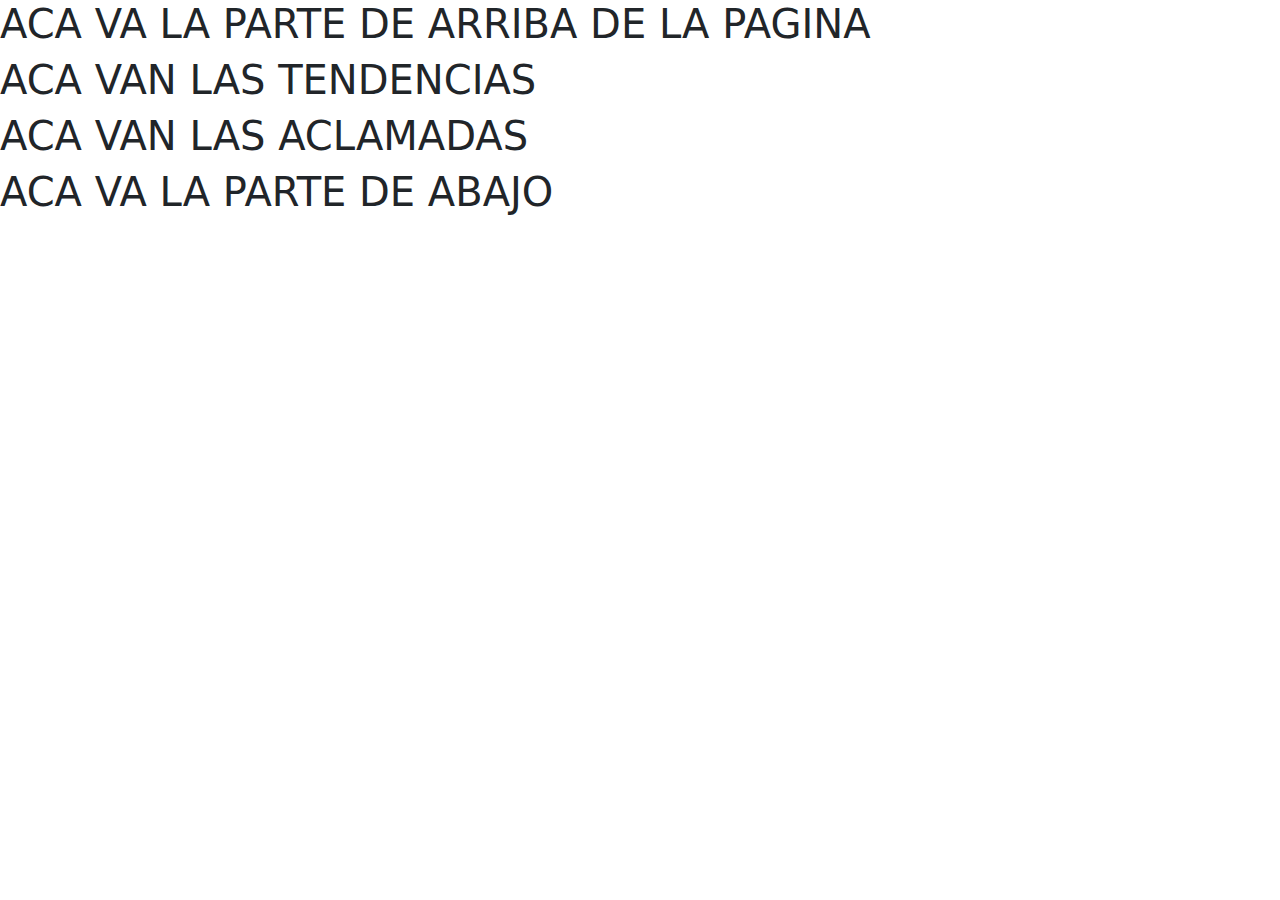
==== index.html @ 27e849fd "Inicio del proyecto" ====
<!DOCTYPE html>
<html lang="en">
<head>
    <meta charset="UTF-8">
    <meta name="viewport" content="width=device-width, initial-scale=1.0">
    
    <title>Document</title>

    <!-- LINK DE BOOTSTRAP -->
    <link href="https://cdn.jsdelivr.net/npm/bootstrap@5.3.3/dist/css/bootstrap.min.css" rel="stylesheet" integrity="sha384-QWTKZyjpPEjISv5WaRU9OFeRpok6YctnYmDr5pNlyT2bRjXh0JMhjY6hW+ALEwIH" crossorigin="anonymous">
</head>
<body>

    <header>
        <h1>ACA VA LA PARTE DE ARRIBA DE LA PAGINA</h1>
    </header>

    <main>
        <section> 
            <h1> ACA VAN LAS TENDENCIAS</h1>
        </section>
        <section> 
            <h1> ACA VAN LAS ACLAMADAS</h1>
        </section>
    </main>

    <footer>
        <h1>ACA VA LA PARTE DE ABAJO</h1>
    </footer>

    <!-- SCRIPTS -->
    <!-- BOOTSTRAP -->
    <script src="https://cdn.jsdelivr.net/npm/bootstrap@5.3.3/dist/js/bootstrap.bundle.min.js" integrity="sha384-YvpcrYf0tY3lHB60NNkmXc5s9fDVZLESaAA55NDzOxhy9GkcIdslK1eN7N6jIeHz" crossorigin="anonymous"></script>
    <script src="https://cdn.jsdelivr.net/npm/bootstrap@5.3.3/dist/js/bootstrap.min.js" integrity="sha384-0pUGZvbkm6XF6gxjEnlmuGrJXVbNuzT9qBBavbLwCsOGabYfZo0T0to5eqruptLy" crossorigin="anonymous"></script>
</body>
</html>
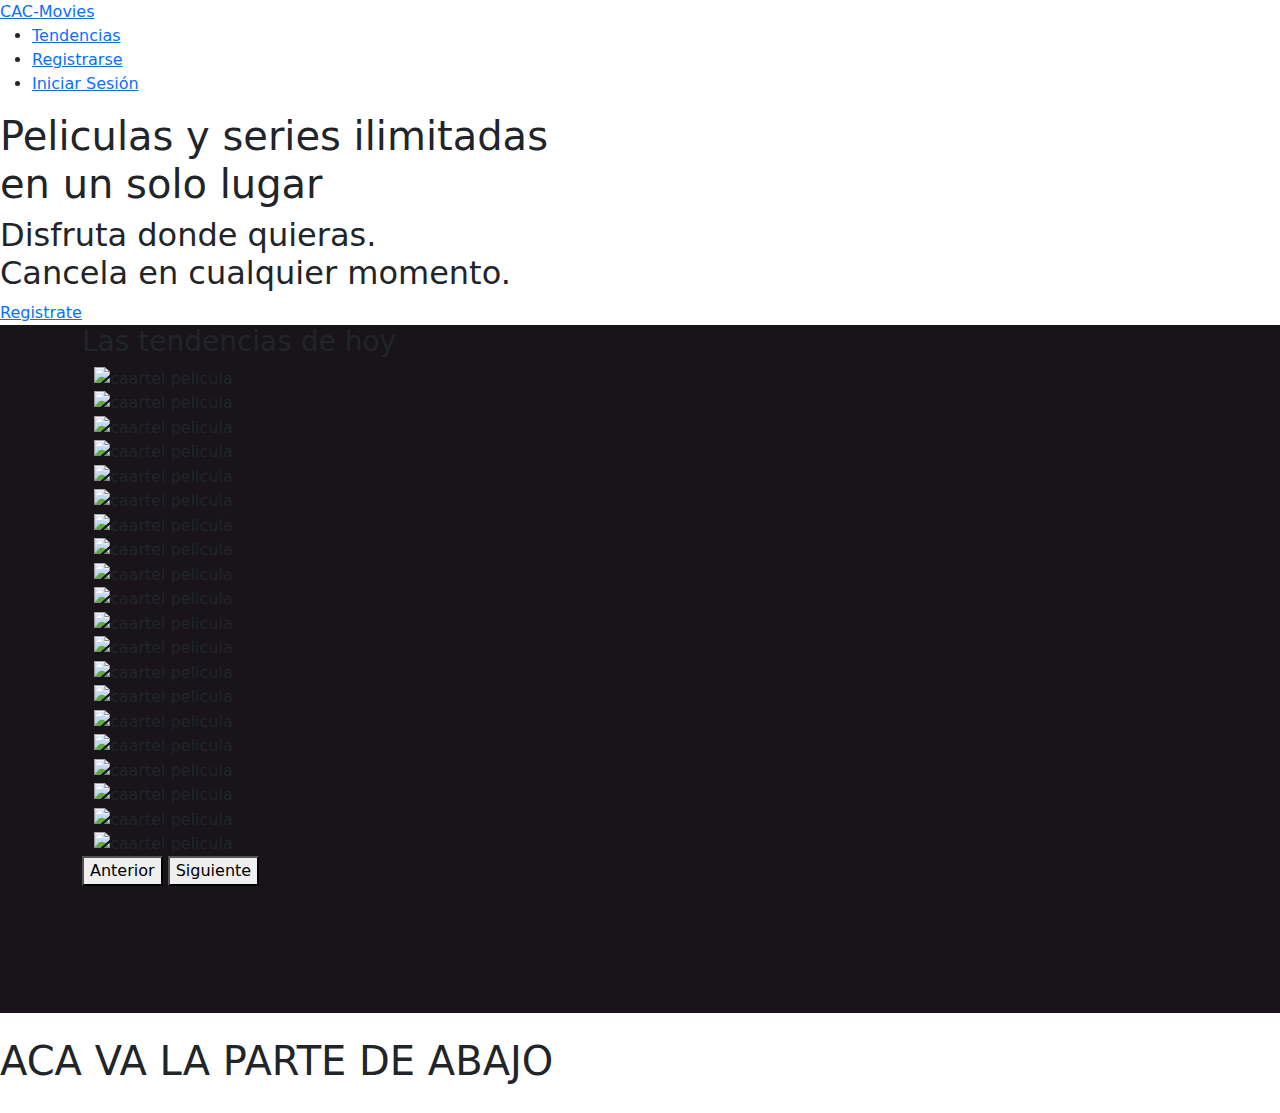
==== commit 7feef429: "Add files via upload" ====
--- a/index.html
+++ b/index.html
@@ -1,36 +1,293 @@
-<!DOCTYPE html>
-<html lang="en">
-<head>
-    <meta charset="UTF-8">
-    <meta name="viewport" content="width=device-width, initial-scale=1.0">
-    
-    <title>Document</title>
-
-    <!-- LINK DE BOOTSTRAP -->
-    <link href="https://cdn.jsdelivr.net/npm/bootstrap@5.3.3/dist/css/bootstrap.min.css" rel="stylesheet" integrity="sha384-QWTKZyjpPEjISv5WaRU9OFeRpok6YctnYmDr5pNlyT2bRjXh0JMhjY6hW+ALEwIH" crossorigin="anonymous">
-</head>
-<body>
-
-    <header>
-        <h1>ACA VA LA PARTE DE ARRIBA DE LA PAGINA</h1>
-    </header>
-
-    <main>
-        <section> 
-            <h1> ACA VAN LAS TENDENCIAS</h1>
-        </section>
-        <section> 
-            <h1> ACA VAN LAS ACLAMADAS</h1>
-        </section>
-    </main>
-
-    <footer>
-        <h1>ACA VA LA PARTE DE ABAJO</h1>
-    </footer>
-
-    <!-- SCRIPTS -->
-    <!-- BOOTSTRAP -->
-    <script src="https://cdn.jsdelivr.net/npm/bootstrap@5.3.3/dist/js/bootstrap.bundle.min.js" integrity="sha384-YvpcrYf0tY3lHB60NNkmXc5s9fDVZLESaAA55NDzOxhy9GkcIdslK1eN7N6jIeHz" crossorigin="anonymous"></script>
-    <script src="https://cdn.jsdelivr.net/npm/bootstrap@5.3.3/dist/js/bootstrap.min.js" integrity="sha384-0pUGZvbkm6XF6gxjEnlmuGrJXVbNuzT9qBBavbLwCsOGabYfZo0T0to5eqruptLy" crossorigin="anonymous"></script>
-</body>
+<!DOCTYPE html>
+<html lang="es">
+
+<head>
+    <meta charset="UTF-8">
+    <meta name="viewport" content="width=device-width, initial-scale=1.0">
+    
+    <script src="https://kit.fontawesome.com/f7fb471b65.js" crossorigin="anonymous"></script>
+    
+    <link href="https://fonts.googleapis.com/css2?family=Nunito:ital,wght@0,200;0,300;0,400;0,500;0,600;0,700;0,800;1,300&display=swap" rel="stylesheet">
+    
+    <link rel="shortcut icon" href="https://raw.githubusercontent.com/miguelDocente/proyecto_web_java_alumnos/main/favicon.ico" type="image/x-icon">
+    
+    <link rel="stylesheet" href="css/estilos.css">
+    <title>CAC-MOVIES</title>
+
+    
+    <!-- LINK CSS -->
+    <link rel="stylesheet" href="./style-aclamadas.css">
+    <link rel="stylesheet" href="./style-tendencias.css">
+
+    <!-- LINK ICONO-->
+    <link rel="icon" href="./src/claqueta(icono).png" type="icono-pelicula">
+
+    <!-- LINK DE BOOTSTRAP -->
+    <link href="https://cdn.jsdelivr.net/npm/bootstrap@5.3.3/dist/css/bootstrap.min.css" rel="stylesheet" integrity="sha384-QWTKZyjpPEjISv5WaRU9OFeRpok6YctnYmDr5pNlyT2bRjXh0JMhjY6hW+ALEwIH" crossorigin="anonymous">
+
+    <!--LINK DATA-AOS-->
+    <link href="https://unpkg.com/aos@2.3.1/dist/aos.css" rel="stylesheet">
+</head>
+
+<body>
+    <header class="header">
+        <nav class="navegacion">
+            <a href="#" class="anclaLogo">
+                <i class="fas fa-film" aria-hidden="true"></i>
+                <span>CAC-Movies</span>
+            </a>
+            <ul class="listaNav">
+                <li class="listaItem"><a href="#" class="linkNav">Tendencias</a></li>
+                <li class="listaItem"><a href="#" class="linkNav">Registrarse</a></li>
+                <li class="listaItem"><a href="#" class="linkNav iniciarSesion">Iniciar Sesión</a></li>
+            </ul>
+        </nav>
+    </header>
+    <main id="main" class="main">
+        
+
+        <section class="sectionPrincipal">
+            <h1 class="tituloPrincipal">Peliculas y series ilimitadas <br>
+                en un solo lugar</h1>
+            <h2 class="subtituloPrincipal">Disfruta donde quieras. <br>
+                Cancela en cualquier momento.</h2>
+            <a class="botonRegistrarse" href="#">Registrate</a>
+        
+    </main>
+
+
+    <main style="background-color: #181419;">
+        <section id="tendencias" class="container"> 
+            <h3 class="titulotendencias"> Las tendencias de hoy</h3>
+            <div class="tendencias_container container">
+                <div class="peli_item">
+                    <div class="pelicula">
+                        <img src="./src/peliculas/color-rojo.png" alt="caartel pelicula" class="img-fluid">
+                    </div>
+                </div>
+                <div  class="peli_item">
+                    <div class="pelicula">
+                        <img src="./src/peliculas/color-rojo.png" alt="caartel pelicula" class="img-fluid">
+                    </div>
+                </div>
+                <div class="peli_item">
+                    <div class="pelicula">
+                        <img src="./src/peliculas/color-rojo.png" alt="caartel pelicula" class="img-fluid">
+                    </div>
+                </div>
+                <div class="peli_item">
+                    <div class="pelicula">
+                        <img src="./src/peliculas/color-rojo.png" alt="caartel pelicula" class="img-fluid">
+                    </div>
+                </div>
+                <div class="peli_item">
+                    <div class="pelicula">
+                        <img src="./src/peliculas/color-rojo.png" alt="caartel pelicula" class="img-fluid">
+                    </div>
+                </div>
+                <div class="peli_item">
+                    <div class="pelicula">
+                        <img src="./src/peliculas/color-rojo.png" alt="caartel pelicula" class="img-fluid">
+                    </div>
+                </div>
+                <div class="peli_item">
+                    <div class="pelicula">
+                        <img src="./src/peliculas/color-rojo.png" alt="caartel pelicula" class="img-fluid">
+                    </div>
+                </div>
+                <div class="peli_item">
+                    <div class="pelicula">
+                        <img src="./src/peliculas/color-rojo.png" alt="caartel pelicula" class="img-fluid">
+                    </div>
+                </div>
+                <div class="peli_item">
+                    <div class="pelicula">
+                        <img src="./src/peliculas/color-rojo.png" alt="caartel pelicula" class="img-fluid">
+                    </div>
+                </div>
+                <div class="peli_item">
+                    <div class="pelicula">
+                        <img src="./src/peliculas/color-rojo.png" alt="caartel pelicula" class="img-fluid">
+                    </div>
+                </div>
+                <div class="peli_item">
+                    <div class="pelicula">
+                        <img src="./src/peliculas/color-rojo.png" alt="caartel pelicula" class="img-fluid">
+                    </div>
+                </div>
+                <div class="peli_item">
+                    <div class="pelicula">
+                        <img src="./src/peliculas/color-rojo.png" alt="caartel pelicula" class="img-fluid">
+                    </div>
+                </div>
+                <div class="peli_item">
+                    <div class="pelicula">
+                        <img src="./src/peliculas/color-rojo.png" alt="caartel pelicula" class="img-fluid">
+                    </div>
+                </div>
+                <div class="peli_item">
+                    <div class="pelicula">
+                        <img src="./src/peliculas/color-rojo.png" alt="caartel pelicula" class="img-fluid">
+                    </div>
+                </div>
+                <div class="peli_item">
+                    <div class="pelicula">
+                        <img src="./src/peliculas/color-rojo.png" alt="caartel pelicula" class="img-fluid">
+                    </div>
+                </div>
+                <div class="peli_item">
+                    <div class="pelicula">
+                        <img src="./src/peliculas/color-rojo.png" alt="caartel pelicula" class="img-fluid">
+                    </div>
+                </div>
+                <div class="peli_item">
+                    <div class="pelicula">
+                        <img src="./src/peliculas/color-rojo.png" alt="caartel pelicula" class="img-fluid">
+                    </div>
+                </div>
+                <div class="peli_item">
+                    <div class="pelicula">
+                        <img src="./src/peliculas/color-rojo.png" alt="caartel pelicula" class="img-fluid">
+                    </div>
+                </div>
+                <div class="peli_item">
+                    <div class="pelicula">
+                        <img src="./src/peliculas/color-rojo.png" alt="caartel pelicula" class="img-fluid">
+                    </div>
+                </div>
+                <div class="peli_item">
+                    <div class="pelicula">
+                        <img src="./src/peliculas/color-rojo.png" alt="caartel pelicula" class="img-fluid">
+                    </div>
+                </div>
+            </div>
+
+                <button class="btnanterior">Anterior</button>
+                <button class="btnsiguiente">Siguiente</button>
+        </section>
+
+        <section id="aclamadas" 
+            data-aos="fade-up"  
+            class="container width-75">
+            <h2 class="text-center">Las mas aclamadas</h2>
+            
+            <div id="lista-aclamadas" class="mt-4 mb-4 d-flex lista-peliculas">
+                <div class="ms-2 me-2">
+                    <img src="./src/peliculas/color-rojo.png"
+                        alt="caartel pelicula"  c class=" rounded" width="200"
+                    >
+                </div>
+                <div class="ms-2 me-2">
+                    <img src="./src/peliculas/color-rojo.png"
+                        alt="caartel pelicula"  class=" rounded" width="200"
+                    >
+                </div>
+                <div class="ms-2 me-2">
+                    <img src="./src/peliculas/color-rojo.png"
+                        alt="caartel pelicula"  c class=" rounded" width="200"
+                    >
+                </div>
+                <div class="ms-2 me-2">
+                    <img src="./src/peliculas/color-rojo.png"
+                        alt="caartel pelicula"  c class=" rounded" width="200"
+                    >
+                </div>
+                <div class="ms-2 me-2">
+                    <img src="./src/peliculas/color-rojo.png"
+                        alt="caartel pelicula"  c class=" rounded" width="200"
+                    >
+                </div>
+                <div class="ms-2 me-2">
+                    <img src="./src/peliculas/color-rojo.png"
+                        alt="caartel pelicula"  c class=" rounded" width="200"
+                    >
+                </div>
+                <div class="ms-2 me-2">
+                    <img src="./src/peliculas/color-rojo.png"
+                        alt="caartel pelicula"  c class=" rounded" width="200"
+                    >
+                </div>
+                <div class="ms-2 me-2">
+                    <img src="./src/peliculas/color-rojo.png"
+                        alt="caartel pelicula"  c class=" rounded" width="200"
+                    >
+                </div>
+                <div class="ms-2 me-2">
+                    <img src="./src/peliculas/color-rojo.png"
+                        alt="caartel pelicula"  c class=" rounded" width="200"
+                    >
+                </div>
+                <div class="ms-2 me-2">
+                    <img src="./src/peliculas/color-rojo.png"
+                        alt="caartel pelicula"  c class=" rounded" width="200"
+                    >
+                </div>
+                <div class="ms-2 me-2">
+                    <img src="./src/peliculas/color-rojo.png"
+                        alt="caartel pelicula"  c class=" rounded" width="200"
+                    >
+                </div>
+                <div class="ms-2 me-2">
+                    <img src="./src/peliculas/color-rojo.png"
+                        alt="caartel pelicula"  c class=" rounded" width="200"
+                    >
+                </div>
+                <div class="ms-2 me-2">
+                    <img src="./src/peliculas/color-rojo.png"
+                        alt="caartel pelicula"  c class=" rounded" width="200"
+                    >
+                </div>
+                <div class="ms-2 me-2">
+                    <img src="./src/peliculas/color-rojo.png"
+                        alt="caartel pelicula"  c class=" rounded" width="200"
+                    >
+                </div>
+                <div class="ms-2 me-2">
+                    <img src="./src/peliculas/color-rojo.png"
+                        alt="caartel pelicula"  c class=" rounded" width="200"
+                    >
+                </div>
+                <div class="ms-2 me-2">
+                    <img src="./src/peliculas/color-rojo.png"
+                        alt="caartel pelicula"  c class=" rounded" width="200"
+                    >
+                </div>
+                <div class="ms-2 me-2">
+                    <img src="./src/peliculas/color-rojo.png"
+                        alt="caartel pelicula"  c class=" rounded" width="200"
+                    >
+                </div>
+                <div class="ms-2 me-2">
+                    <img src="./src/peliculas/color-rojo.png"
+                        alt="caartel pelicula"  c class=" rounded" width="200"
+                    >
+                </div>
+                <div class="ms-2 me-2">
+                    <img src="./src/peliculas/color-rojo.png"
+                        alt="caartel pelicula"  c class=" rounded" width="200"
+                    >
+                </div>
+                <div class="ms-2 me-2">
+                    <img src="./src/peliculas/color-rojo.png"
+                        alt="caartel pelicula"  c class=" rounded" width="200"
+                    >
+                </div>
+            </div>
+        </section>
+    </main>
+
+    <footer>
+        <h1>ACA VA LA PARTE DE ABAJO</h1>
+    </footer>
+
+    <!-- SCRIPTS -->
+    <!-- BOOTSTRAP -->
+    <script src="https://cdn.jsdelivr.net/npm/bootstrap@5.3.3/dist/js/bootstrap.bundle.min.js" integrity="sha384-YvpcrYf0tY3lHB60NNkmXc5s9fDVZLESaAA55NDzOxhy9GkcIdslK1eN7N6jIeHz" crossorigin="anonymous"></script>
+    <script src="https://cdn.jsdelivr.net/npm/bootstrap@5.3.3/dist/js/bootstrap.min.js" integrity="sha384-0pUGZvbkm6XF6gxjEnlmuGrJXVbNuzT9qBBavbLwCsOGabYfZo0T0to5eqruptLy" crossorigin="anonymous"></script>
+
+    <!-- DATA AOS -->
+    <script src="https://unpkg.com/aos@2.3.1/dist/aos.js"></script>
+    <script>AOS.init()</script>
+</body>
+
 </html>